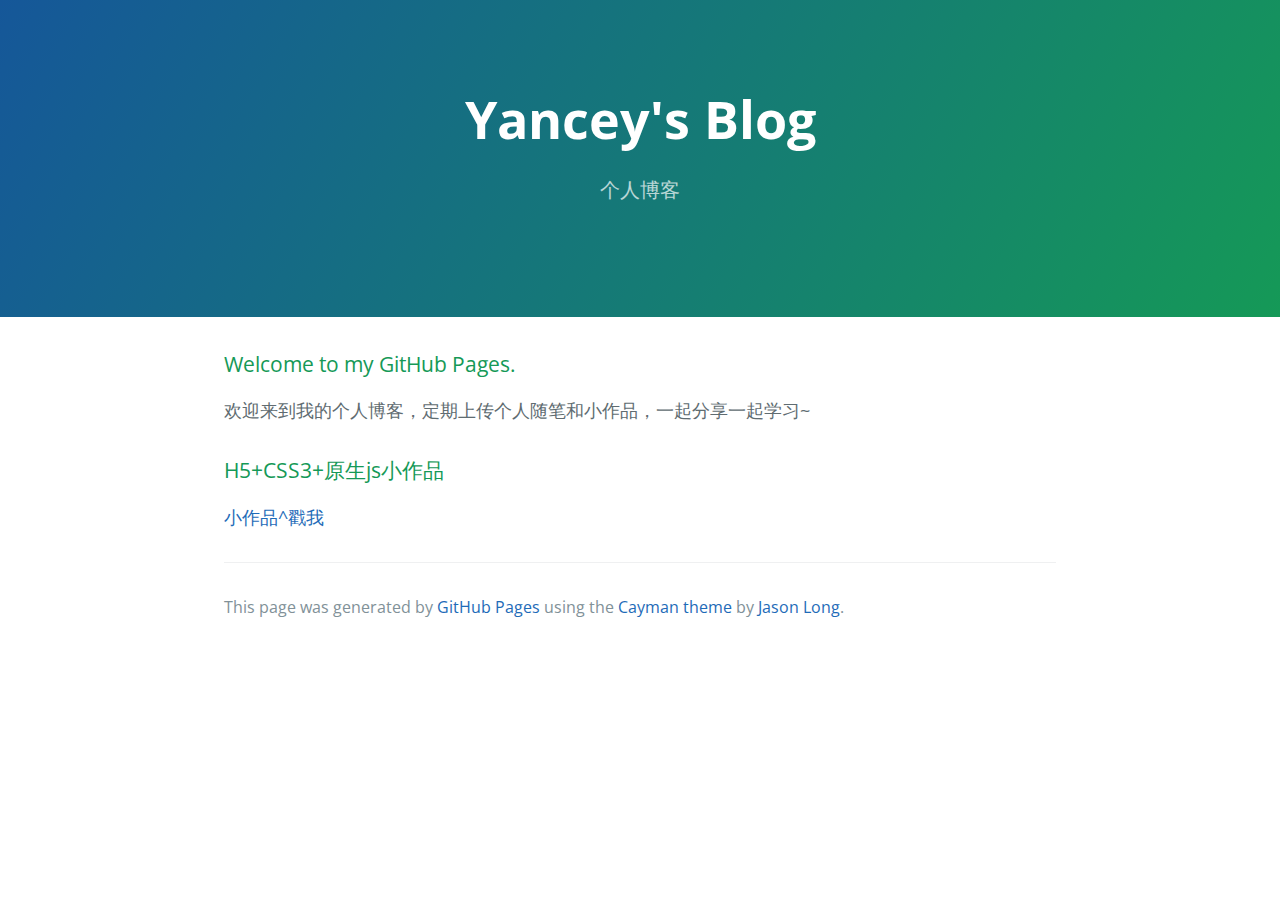
==== index.html @ 89318235 "Replace master branch with page content via GitHub" ====
<!DOCTYPE html>
<html lang="en-us">
  <head>
    <meta charset="UTF-8">
    <title>Yancey&#39;s Blog by getElement</title>
    <meta name="viewport" content="width=device-width, initial-scale=1">
    <link rel="stylesheet" type="text/css" href="stylesheets/normalize.css" media="screen">
    <link href='https://fonts.googleapis.com/css?family=Open+Sans:400,700' rel='stylesheet' type='text/css'>
    <link rel="stylesheet" type="text/css" href="stylesheets/stylesheet.css" media="screen">
    <link rel="stylesheet" type="text/css" href="stylesheets/github-light.css" media="screen">
  </head>
  <body>
    <section class="page-header">
      <h1 class="project-name">Yancey&#39;s Blog</h1>
      <h2 class="project-tagline">个人博客</h2>
    </section>

    <section class="main-content">
      <h3>
<a id="welcome-to-my-github-pages" class="anchor" href="#welcome-to-my-github-pages" aria-hidden="true"><span aria-hidden="true" class="octicon octicon-link"></span></a>Welcome to my GitHub Pages.</h3>

<p>欢迎来到我的个人博客，定期上传个人随笔和小作品，一起分享一起学习~</p>

<h3>
<a id="h5css3原生js小作品" class="anchor" href="#h5css3%E5%8E%9F%E7%94%9Fjs%E5%B0%8F%E4%BD%9C%E5%93%81" aria-hidden="true"><span aria-hidden="true" class="octicon octicon-link"></span></a>H5+CSS3+原生js小作品</h3>

<p><a href="https://getelement.github.io/pages/works1-index.html">小作品^戳我</a></p>

      <footer class="site-footer">

        <span class="site-footer-credits">This page was generated by <a href="https://pages.github.com">GitHub Pages</a> using the <a href="https://github.com/jasonlong/cayman-theme">Cayman theme</a> by <a href="https://twitter.com/jasonlong">Jason Long</a>.</span>
      </footer>

    </section>

  
  </body>
</html>
---- stylesheets/stylesheet.css ----
* {
  box-sizing: border-box; }

body {
  padding: 0;
  margin: 0;
  font-family: "Open Sans", "Helvetica Neue", Helvetica, Arial, sans-serif;
  font-size: 16px;
  line-height: 1.5;
  color: #606c71; }

a {
  color: #1e6bb8;
  text-decoration: none; }
  a:hover {
    text-decoration: underline; }

.btn {
  display: inline-block;
  margin-bottom: 1rem;
  color: rgba(255, 255, 255, 0.7);
  background-color: rgba(255, 255, 255, 0.08);
  border-color: rgba(255, 255, 255, 0.2);
  border-style: solid;
  border-width: 1px;
  border-radius: 0.3rem;
  transition: color 0.2s, background-color 0.2s, border-color 0.2s; }
  .btn + .btn {
    margin-left: 1rem; }

.btn:hover {
  color: rgba(255, 255, 255, 0.8);
  text-decoration: none;
  background-color: rgba(255, 255, 255, 0.2);
  border-color: rgba(255, 255, 255, 0.3); }

@media screen and (min-width: 64em) {
  .btn {
    padding: 0.75rem 1rem; } }

@media screen and (min-width: 42em) and (max-width: 64em) {
  .btn {
    padding: 0.6rem 0.9rem;
    font-size: 0.9rem; } }

@media screen and (max-width: 42em) {
  .btn {
    display: block;
    width: 100%;
    padding: 0.75rem;
    font-size: 0.9rem; }
    .btn + .btn {
      margin-top: 1rem;
      margin-left: 0; } }

.page-header {
  color: #fff;
  text-align: center;
  background-color: #159957;
  background-image: linear-gradient(120deg, #155799, #159957); }

@media screen and (min-width: 64em) {
  .page-header {
    padding: 5rem 6rem; } }

@media screen and (min-width: 42em) and (max-width: 64em) {
  .page-header {
    padding: 3rem 4rem; } }

@media screen and (max-width: 42em) {
  .page-header {
    padding: 2rem 1rem; } }

.project-name {
  margin-top: 0;
  margin-bottom: 0.1rem; }

@media screen and (min-width: 64em) {
  .project-name {
    font-size: 3.25rem; } }

@media screen and (min-width: 42em) and (max-width: 64em) {
  .project-name {
    font-size: 2.25rem; } }

@media screen and (max-width: 42em) {
  .project-name {
    font-size: 1.75rem; } }

.project-tagline {
  margin-bottom: 2rem;
  font-weight: normal;
  opacity: 0.7; }

@media screen and (min-width: 64em) {
  .project-tagline {
    font-size: 1.25rem; } }

@media screen and (min-width: 42em) and (max-width: 64em) {
  .project-tagline {
    font-size: 1.15rem; } }

@media screen and (max-width: 42em) {
  .project-tagline {
    font-size: 1rem; } }

.main-content :first-child {
  margin-top: 0; }
.main-content img {
  max-width: 100%; }
.main-content h1, .main-content h2, .main-content h3, .main-content h4, .main-content h5, .main-content h6 {
  margin-top: 2rem;
  margin-bottom: 1rem;
  font-weight: normal;
  color: #159957; }
.main-content p {
  margin-bottom: 1em; }
.main-content code {
  padding: 2px 4px;
  font-family: Consolas, "Liberation Mono", Menlo, Courier, monospace;
  font-size: 0.9rem;
  color: #383e41;
  background-color: #f3f6fa;
  border-radius: 0.3rem; }
.main-content pre {
  padding: 0.8rem;
  margin-top: 0;
  margin-bottom: 1rem;
  font: 1rem Consolas, "Liberation Mono", Menlo, Courier, monospace;
  color: #567482;
  word-wrap: normal;
  background-color: #f3f6fa;
  border: solid 1px #dce6f0;
  border-radius: 0.3rem; }
  .main-content pre > code {
    padding: 0;
    margin: 0;
    font-size: 0.9rem;
    color: #567482;
    word-break: normal;
    white-space: pre;
    background: transparent;
    border: 0; }
.main-content .highlight {
  margin-bottom: 1rem; }
  .main-content .highlight pre {
    margin-bottom: 0;
    word-break: normal; }
.main-content .highlight pre, .main-content pre {
  padding: 0.8rem;
  overflow: auto;
  font-size: 0.9rem;
  line-height: 1.45;
  border-radius: 0.3rem; }
.main-content pre code, .main-content pre tt {
  display: inline;
  max-width: initial;
  padding: 0;
  margin: 0;
  overflow: initial;
  line-height: inherit;
  word-wrap: normal;
  background-color: transparent;
  border: 0; }
  .main-content pre code:before, .main-content pre code:after, .main-content pre tt:before, .main-content pre tt:after {
    content: normal; }
.main-content ul, .main-content ol {
  margin-top: 0; }
.main-content blockquote {
  padding: 0 1rem;
  margin-left: 0;
  color: #819198;
  border-left: 0.3rem solid #dce6f0; }
  .main-content blockquote > :first-child {
    margin-top: 0; }
  .main-content blockquote > :last-child {
    margin-bottom: 0; }
.main-content table {
  display: block;
  width: 100%;
  overflow: auto;
  word-break: normal;
  word-break: keep-all; }
  .main-content table th {
    font-weight: bold; }
  .main-content table th, .main-content table td {
    padding: 0.5rem 1rem;
    border: 1px solid #e9ebec; }
.main-content dl {
  padding: 0; }
  .main-content dl dt {
    padding: 0;
    margin-top: 1rem;
    font-size: 1rem;
    font-weight: bold; }
  .main-content dl dd {
    padding: 0;
    margin-bottom: 1rem; }
.main-content hr {
  height: 2px;
  padding: 0;
  margin: 1rem 0;
  background-color: #eff0f1;
  border: 0; }

@media screen and (min-width: 64em) {
  .main-content {
    max-width: 64rem;
    padding: 2rem 6rem;
    margin: 0 auto;
    font-size: 1.1rem; } }

@media screen and (min-width: 42em) and (max-width: 64em) {
  .main-content {
    padding: 2rem 4rem;
    font-size: 1.1rem; } }

@media screen and (max-width: 42em) {
  .main-content {
    padding: 2rem 1rem;
    font-size: 1rem; } }

.site-footer {
  padding-top: 2rem;
  margin-top: 2rem;
  border-top: solid 1px #eff0f1; }

.site-footer-owner {
  display: block;
  font-weight: bold; }

.site-footer-credits {
  color: #819198; }

@media screen and (min-width: 64em) {
  .site-footer {
    font-size: 1rem; } }

@media screen and (min-width: 42em) and (max-width: 64em) {
  .site-footer {
    font-size: 1rem; } }

@media screen and (max-width: 42em) {
  .site-footer {
    font-size: 0.9rem; } }
---- stylesheets/github-light.css ----
/*
The MIT License (MIT)

Copyright (c) 2015 GitHub, Inc.

Permission is hereby granted, free of charge, to any person obtaining a copy
of this software and associated documentation files (the "Software"), to deal
in the Software without restriction, including without limitation the rights
to use, copy, modify, merge, publish, distribute, sublicense, and/or sell
copies of the Software, and to permit persons to whom the Software is
furnished to do so, subject to the following conditions:

The above copyright notice and this permission notice shall be included in all
copies or substantial portions of the Software.

THE SOFTWARE IS PROVIDED "AS IS", WITHOUT WARRANTY OF ANY KIND, EXPRESS OR
IMPLIED, INCLUDING BUT NOT LIMITED TO THE WARRANTIES OF MERCHANTABILITY,
FITNESS FOR A PARTICULAR PURPOSE AND NONINFRINGEMENT. IN NO EVENT SHALL THE
AUTHORS OR COPYRIGHT HOLDERS BE LIABLE FOR ANY CLAIM, DAMAGES OR OTHER
LIABILITY, WHETHER IN AN ACTION OF CONTRACT, TORT OR OTHERWISE, ARISING FROM,
OUT OF OR IN CONNECTION WITH THE SOFTWARE OR THE USE OR OTHER DEALINGS IN THE
SOFTWARE.

*/

.pl-c /* comment */ {
  color: #969896;
}

.pl-c1      /* constant, markup.raw, meta.diff.header, meta.module-reference, meta.property-name, support, support.constant, support.variable, variable.other.constant */,
.pl-s .pl-v /* string variable */ {
  color: #0086b3;
}

.pl-e  /* entity */,
.pl-en /* entity.name */ {
  color: #795da3;
}

.pl-s .pl-s1 /* string source */,
.pl-smi      /* storage.modifier.import, storage.modifier.package, storage.type.java, variable.other, variable.parameter.function */ {
  color: #333;
}

.pl-ent /* entity.name.tag */ {
  color: #63a35c;
}

.pl-k /* keyword, storage, storage.type */ {
  color: #a71d5d;
}

.pl-pds              /* punctuation.definition.string, string.regexp.character-class */,
.pl-s                /* string */,
.pl-s .pl-pse .pl-s1 /* string punctuation.section.embedded source */,
.pl-sr               /* string.regexp */,
.pl-sr .pl-cce       /* string.regexp constant.character.escape */,
.pl-sr .pl-sra       /* string.regexp string.regexp.arbitrary-repitition */,
.pl-sr .pl-sre       /* string.regexp source.ruby.embedded */ {
  color: #183691;
}

.pl-v /* variable */ {
  color: #ed6a43;
}

.pl-id /* invalid.deprecated */ {
  color: #b52a1d;
}

.pl-ii /* invalid.illegal */ {
  background-color: #b52a1d;
  color: #f8f8f8;
}

.pl-sr .pl-cce /* string.regexp constant.character.escape */ {
  color: #63a35c;
  font-weight: bold;
}

.pl-ml /* markup.list */ {
  color: #693a17;
}

.pl-mh        /* markup.heading */,
.pl-mh .pl-en /* markup.heading entity.name */,
.pl-ms        /* meta.separator */ {
  color: #1d3e81;
  font-weight: bold;
}

.pl-mq /* markup.quote */ {
  color: #008080;
}

.pl-mi /* markup.italic */ {
  color: #333;
  font-style: italic;
}

.pl-mb /* markup.bold */ {
  color: #333;
  font-weight: bold;
}

.pl-md /* markup.deleted, meta.diff.header.from-file */ {
  background-color: #ffecec;
  color: #bd2c00;
}

.pl-mi1 /* markup.inserted, meta.diff.header.to-file */ {
  background-color: #eaffea;
  color: #55a532;
}

.pl-mdr /* meta.diff.range */ {
  color: #795da3;
  font-weight: bold;
}

.pl-mo /* meta.output */ {
  color: #1d3e81;
}
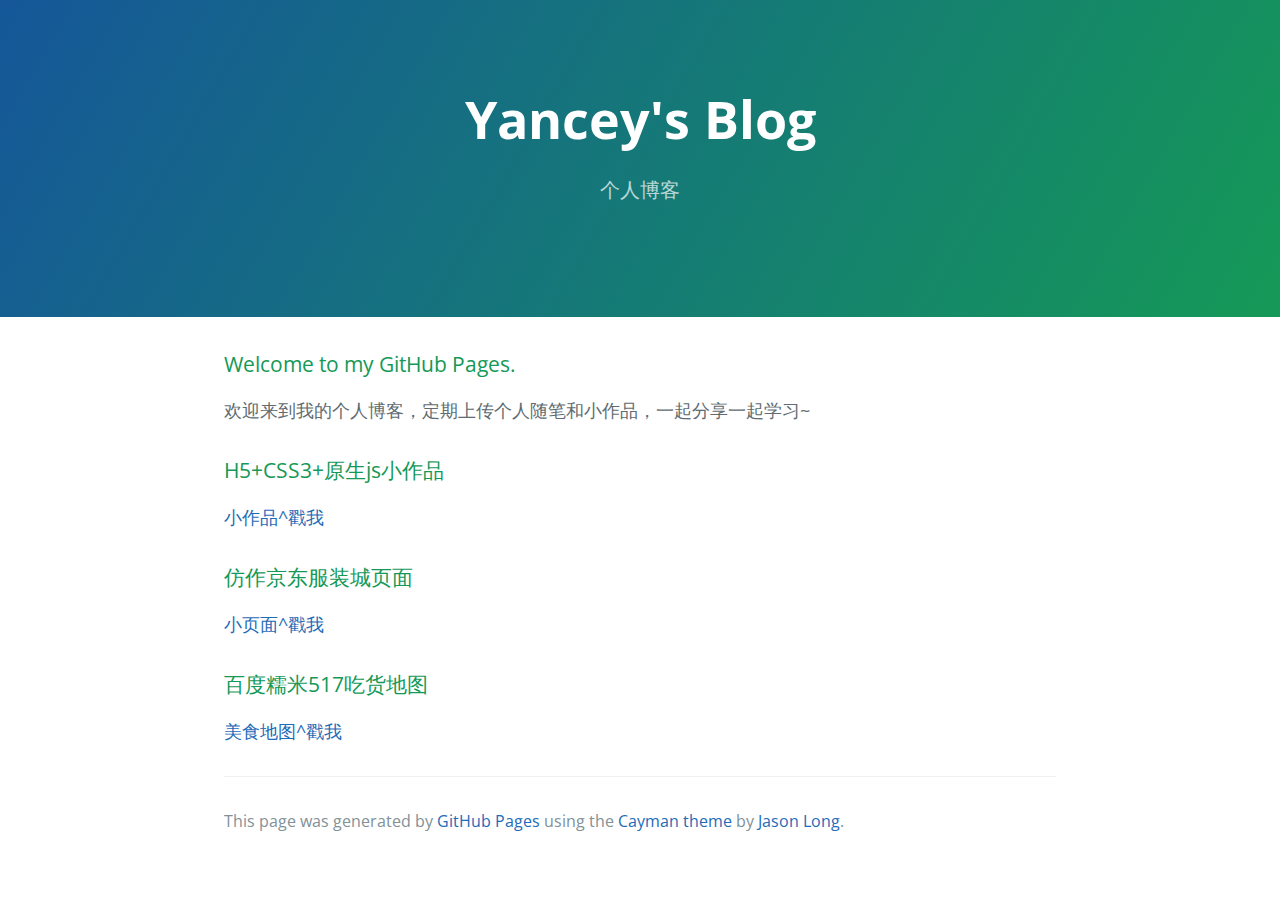
==== commit 09dc23c7: "Replace master branch with page content via GitHub" ====
--- a/index.html
+++ b/index.html
@@ -26,6 +26,16 @@
 
 <p><a href="https://getelement.github.io/pages/works1-index.html">小作品^戳我</a></p>
 
+<h3>
+<a id="仿作京东服装城页面" class="anchor" href="#%E4%BB%BF%E4%BD%9C%E4%BA%AC%E4%B8%9C%E6%9C%8D%E8%A3%85%E5%9F%8E%E9%A1%B5%E9%9D%A2" aria-hidden="true"><span aria-hidden="true" class="octicon octicon-link"></span></a>仿作京东服装城页面</h3>
+
+<p><a href="https://getelement.github.io/jd-fashion/index.html">小页面^戳我</a></p>
+
+<h3>
+<a id="百度糯米517吃货地图" class="anchor" href="#%E7%99%BE%E5%BA%A6%E7%B3%AF%E7%B1%B3517%E5%90%83%E8%B4%A7%E5%9C%B0%E5%9B%BE" aria-hidden="true"><span aria-hidden="true" class="octicon octicon-link"></span></a>百度糯米517吃货地图</h3>
+
+<p><a href="http://huodong.static.nuomi.com/zt/chihuomap/chihuomap.html">美食地图^戳我</a></p>
+
       <footer class="site-footer">
 
         <span class="site-footer-credits">This page was generated by <a href="https://pages.github.com">GitHub Pages</a> using the <a href="https://github.com/jasonlong/cayman-theme">Cayman theme</a> by <a href="https://twitter.com/jasonlong">Jason Long</a>.</span>
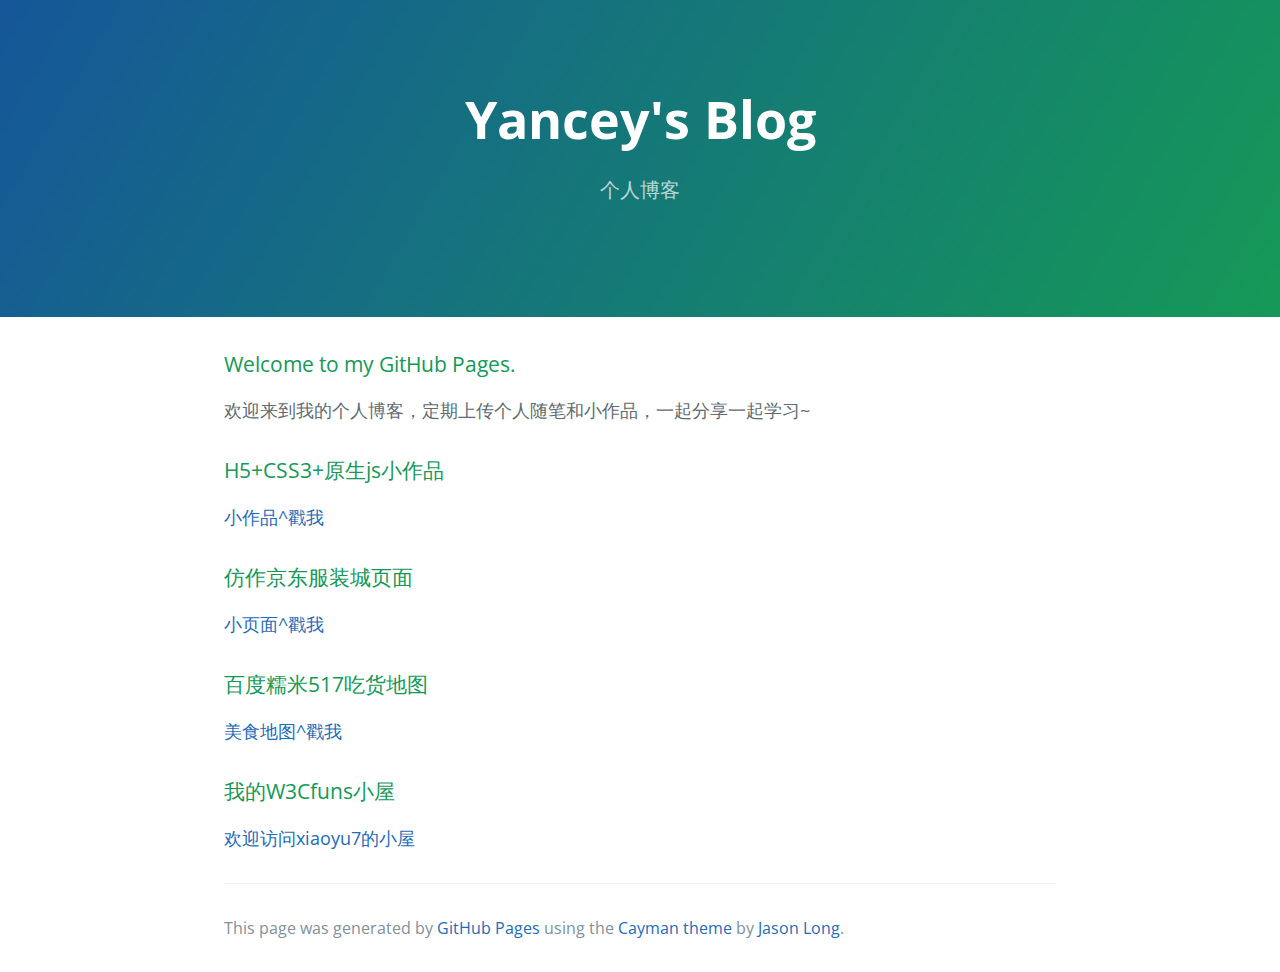
==== commit 61873e2d: "Replace master branch with page content via GitHub" ====
--- a/index.html
+++ b/index.html
@@ -29,12 +29,17 @@
 <h3>
 <a id="仿作京东服装城页面" class="anchor" href="#%E4%BB%BF%E4%BD%9C%E4%BA%AC%E4%B8%9C%E6%9C%8D%E8%A3%85%E5%9F%8E%E9%A1%B5%E9%9D%A2" aria-hidden="true"><span aria-hidden="true" class="octicon octicon-link"></span></a>仿作京东服装城页面</h3>
 
-<p><a href="https://getelement.github.io/jd-fashion/index.html">小页面^戳我</a></p>
+<p><a href="https://github.com/getElement/jd">小页面^戳我</a></p>
 
 <h3>
 <a id="百度糯米517吃货地图" class="anchor" href="#%E7%99%BE%E5%BA%A6%E7%B3%AF%E7%B1%B3517%E5%90%83%E8%B4%A7%E5%9C%B0%E5%9B%BE" aria-hidden="true"><span aria-hidden="true" class="octicon octicon-link"></span></a>百度糯米517吃货地图</h3>
 
 <p><a href="http://huodong.static.nuomi.com/zt/chihuomap/chihuomap.html">美食地图^戳我</a></p>
+
+<h3>
+<a id="我的w3cfuns小屋" class="anchor" href="#%E6%88%91%E7%9A%84w3cfuns%E5%B0%8F%E5%B1%8B" aria-hidden="true"><span aria-hidden="true" class="octicon octicon-link"></span></a>我的W3Cfuns小屋</h3>
+
+<p><a href="http://www.w3cfuns.com/house/18621/note">欢迎访问xiaoyu7的小屋</a></p>
 
       <footer class="site-footer">
 
--- a/stylesheets/github-light.css
+++ b/stylesheets/github-light.css
@@ -1,7 +1,7 @@
 /*
 The MIT License (MIT)
 
-Copyright (c) 2015 GitHub, Inc.
+Copyright (c) 2016 GitHub, Inc.
 
 Permission is hereby granted, free of charge, to any person obtaining a copy
 of this software and associated documentation files (the "Software"), to deal
@@ -27,18 +27,18 @@
   color: #969896;
 }
 
-.pl-c1      /* constant, markup.raw, meta.diff.header, meta.module-reference, meta.property-name, support, support.constant, support.variable, variable.other.constant */,
+.pl-c1 /* constant, variable.other.constant, support, meta.property-name, support.constant, support.variable, meta.module-reference, markup.raw, meta.diff.header */,
 .pl-s .pl-v /* string variable */ {
   color: #0086b3;
 }
 
-.pl-e  /* entity */,
+.pl-e /* entity */,
 .pl-en /* entity.name */ {
   color: #795da3;
 }
 
-.pl-s .pl-s1 /* string source */,
-.pl-smi      /* storage.modifier.import, storage.modifier.package, storage.type.java, variable.other, variable.parameter.function */ {
+.pl-smi /* variable.parameter.function, storage.modifier.package, storage.modifier.import, storage.type.java, variable.other */,
+.pl-s .pl-s1 /* string source */ {
   color: #333;
 }
 
@@ -50,13 +50,13 @@
   color: #a71d5d;
 }
 
-.pl-pds              /* punctuation.definition.string, string.regexp.character-class */,
-.pl-s                /* string */,
+.pl-s /* string */,
+.pl-pds /* punctuation.definition.string, string.regexp.character-class */,
 .pl-s .pl-pse .pl-s1 /* string punctuation.section.embedded source */,
-.pl-sr               /* string.regexp */,
-.pl-sr .pl-cce       /* string.regexp constant.character.escape */,
-.pl-sr .pl-sra       /* string.regexp string.regexp.arbitrary-repitition */,
-.pl-sr .pl-sre       /* string.regexp source.ruby.embedded */ {
+.pl-sr /* string.regexp */,
+.pl-sr .pl-cce /* string.regexp constant.character.escape */,
+.pl-sr .pl-sre /* string.regexp source.ruby.embedded */,
+.pl-sr .pl-sra /* string.regexp string.regexp.arbitrary-repitition */ {
   color: #183691;
 }
 
@@ -69,24 +69,24 @@
 }
 
 .pl-ii /* invalid.illegal */ {
+  color: #f8f8f8;
   background-color: #b52a1d;
-  color: #f8f8f8;
 }
 
 .pl-sr .pl-cce /* string.regexp constant.character.escape */ {
+  font-weight: bold;
   color: #63a35c;
-  font-weight: bold;
 }
 
 .pl-ml /* markup.list */ {
   color: #693a17;
 }
 
-.pl-mh        /* markup.heading */,
+.pl-mh /* markup.heading */,
 .pl-mh .pl-en /* markup.heading entity.name */,
-.pl-ms        /* meta.separator */ {
+.pl-ms /* meta.separator */ {
+  font-weight: bold;
   color: #1d3e81;
-  font-weight: bold;
 }
 
 .pl-mq /* markup.quote */ {
@@ -94,28 +94,28 @@
 }
 
 .pl-mi /* markup.italic */ {
+  font-style: italic;
   color: #333;
-  font-style: italic;
 }
 
 .pl-mb /* markup.bold */ {
+  font-weight: bold;
   color: #333;
-  font-weight: bold;
 }
 
 .pl-md /* markup.deleted, meta.diff.header.from-file */ {
+  color: #bd2c00;
   background-color: #ffecec;
-  color: #bd2c00;
 }
 
 .pl-mi1 /* markup.inserted, meta.diff.header.to-file */ {
+  color: #55a532;
   background-color: #eaffea;
-  color: #55a532;
 }
 
 .pl-mdr /* meta.diff.range */ {
+  font-weight: bold;
   color: #795da3;
-  font-weight: bold;
 }
 
 .pl-mo /* meta.output */ {
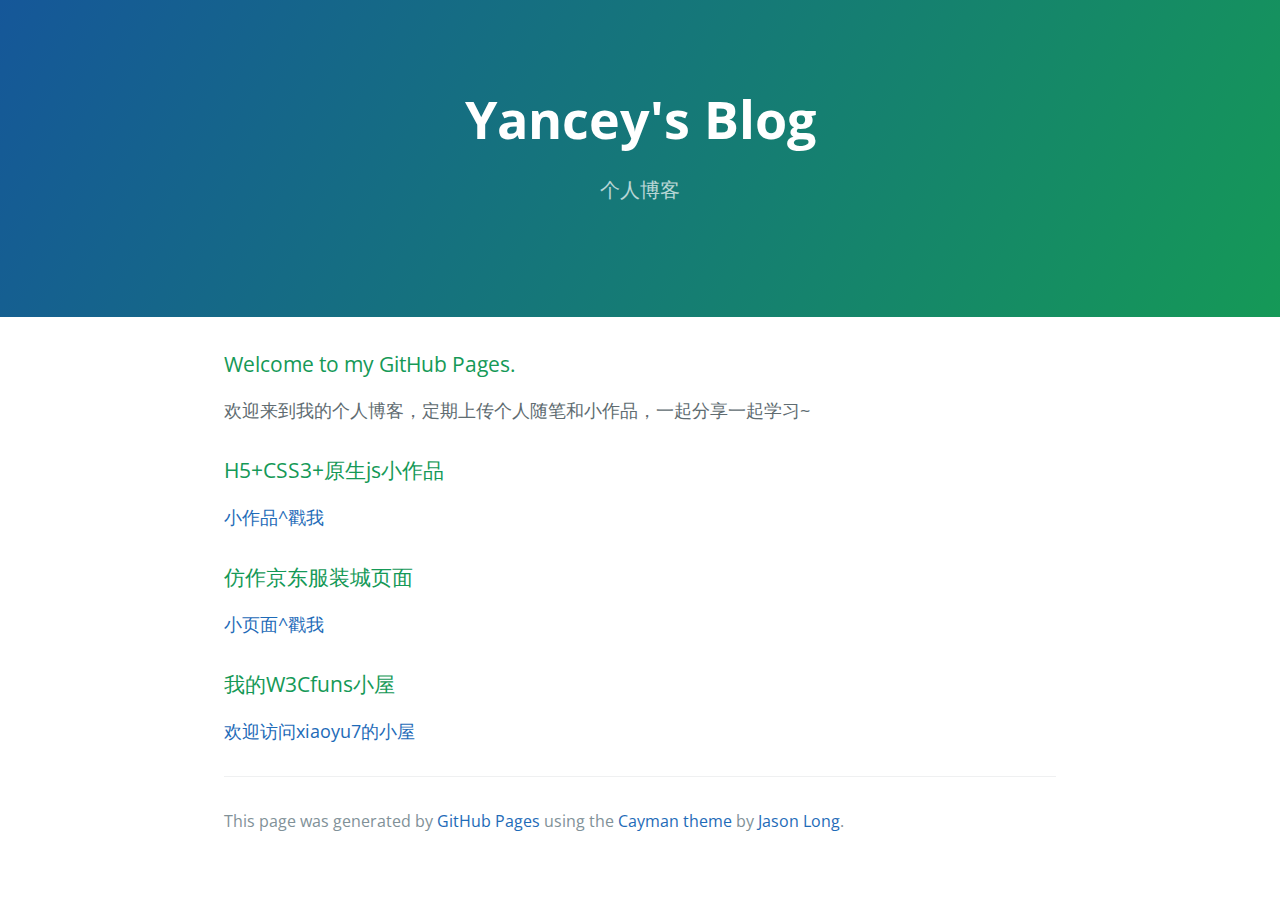
==== commit 1223e3b7: "Update index.html" ====
--- a/index.html
+++ b/index.html
@@ -32,14 +32,9 @@
 <p><a href="https://github.com/getElement/jd">小页面^戳我</a></p>
 
 <h3>
-<a id="百度糯米517吃货地图" class="anchor" href="#%E7%99%BE%E5%BA%A6%E7%B3%AF%E7%B1%B3517%E5%90%83%E8%B4%A7%E5%9C%B0%E5%9B%BE" aria-hidden="true"><span aria-hidden="true" class="octicon octicon-link"></span></a>百度糯米517吃货地图</h3>
+<a id="我的w3cfuns小屋" class="anchor" href="https://www.qdfuns.com/u/18621/works/articles" aria-hidden="true"><span aria-hidden="true" class="octicon octicon-link"></span></a>我的W3Cfuns小屋</h3>
 
-<p><a href="http://huodong.static.nuomi.com/zt/chihuomap/chihuomap.html">美食地图^戳我</a></p>
-
-<h3>
-<a id="我的w3cfuns小屋" class="anchor" href="#%E6%88%91%E7%9A%84w3cfuns%E5%B0%8F%E5%B1%8B" aria-hidden="true"><span aria-hidden="true" class="octicon octicon-link"></span></a>我的W3Cfuns小屋</h3>
-
-<p><a href="http://www.w3cfuns.com/house/18621/note">欢迎访问xiaoyu7的小屋</a></p>
+<p><a href="https://www.qdfuns.com/u/18621/works/articles">欢迎访问xiaoyu7的小屋</a></p>
 
       <footer class="site-footer">
 
